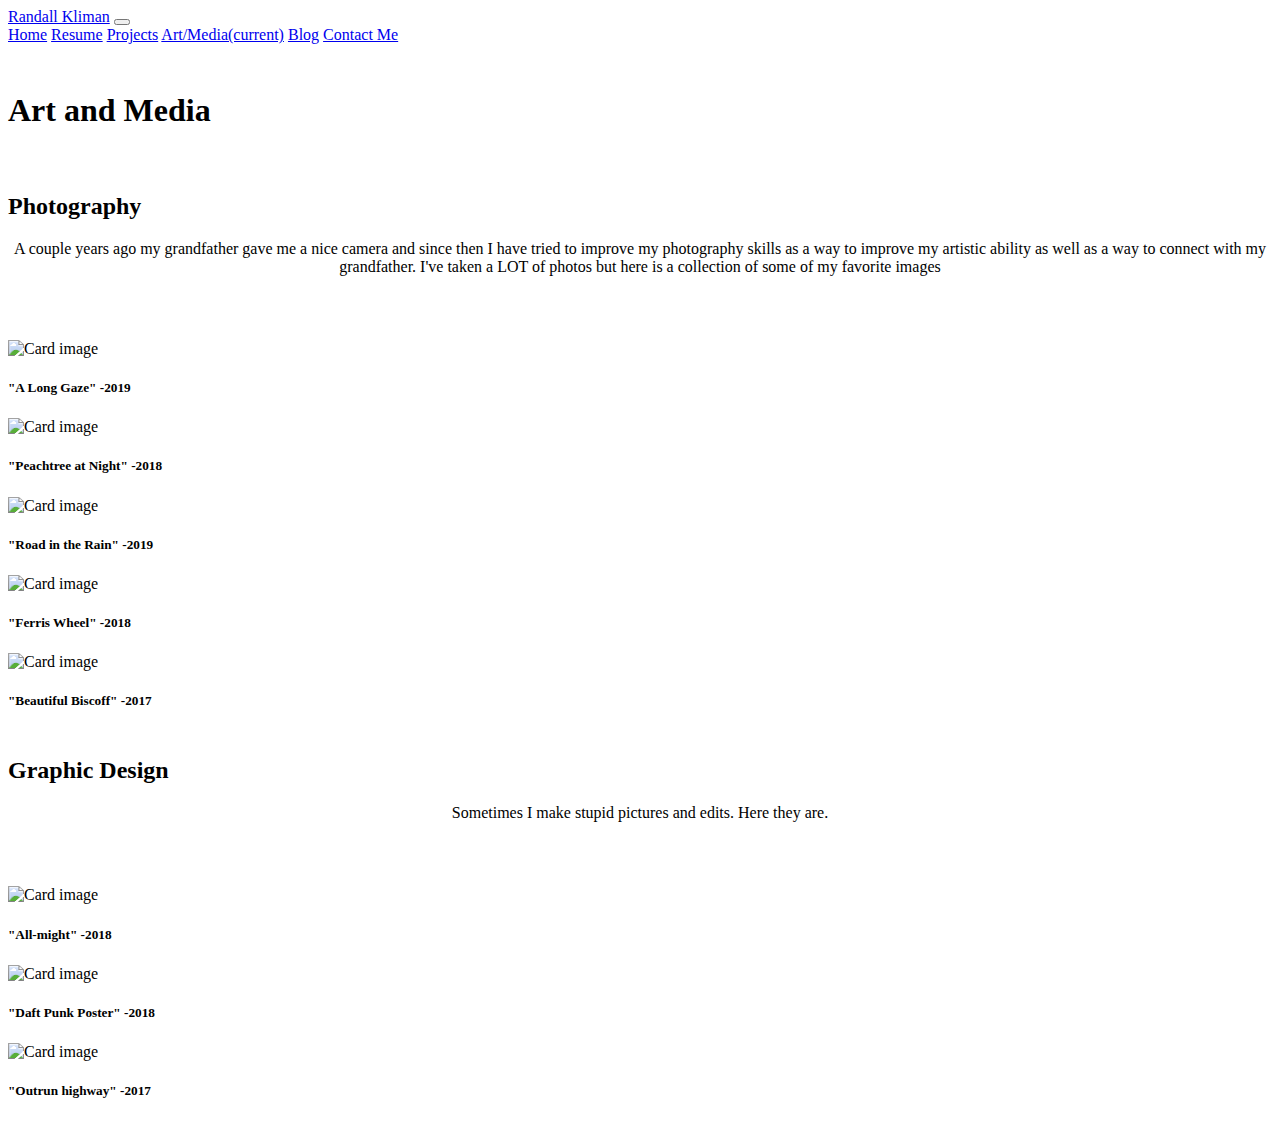
==== media.html @ 9b4ad3f5 "added contact page" ====
<!DOCTYPE html>
<html lang="en">
<head>
  <meta charset="utf-8">
  <meta http-equiv="X-UA-Compatible" content="IE=edge">
  <meta name="viewport" content="width=device-width,intial-scale=1">
  <title>Randall Kliman's Website</title>
  <!-- Adds Bootstrap Styling -->
  <link rel="stylesheet" href="style.css">
  <link rel="stylesheet" href="bootstrap.css">
</head>

<body>
  <!--Navbar, change all if any changes in one -->
  <nav class="navbar navbar-expand-lg navbar-light bg-light">
    <a class="navbar-brand" href="index.html">Randall Kliman</a>
    <button class="navbar-toggler" type="button" data-toggle="collapse" data-target="#navbarNavAltMarkup" aria-controls="navbarNavAltMarkup" aria-expanded="false" aria-label="Toggle navigation">
      <span class="navbar-toggler-icon"></span>
    </button>
    <div class="collapse navbar-collapse" id="navbarNavAltMarkup">
      <div class="navbar-nav">
        <a class="nav-item nav-link" href="index.html">Home</a>
        <a class="nav-item nav-link" href="resume.html">Resume</a>
        <a class="nav-item nav-link" href="projects.html">Projects</a>
        <a class="nav-item nav-link active" href="media.html">Art/Media<span class="sr-only">(current)</span></a>
        <a class="nav-item nav-link" href="blog.html">Blog</a>
        <a class="nav-item nav-link" href="contact.html">Contact Me</a>
      </div>
    </div>
  </nav>

  <div class="container" style="margin-top: 3em; margin-bottom: 4em">
    <h1 class="text-center">Art and Media</h1>
  </div>

  <div class="container" style="margin-top: 3em; margin-bottom: 4em">
    <h2 class="text-center">Photography</h2>
    <p align="center">A couple years ago my grandfather gave me a nice camera and since then I have tried to improve my photography skills as a way to improve my artistic ability as well as a way to connect with my grandfather. I've taken a LOT of photos but here is a collection of some of my favorite images</p>
  </div>

  <div class="card-columns container">
    <div class="card text-center">
      <img class="card-img-top" src="media/Photography/Erin 4.jpeg" alt="Card image">
      <div class="card-body">
        <h5 class="card-title">"A Long Gaze" -2019</h5>
      </div>
    </div>
    <div class="card text-center">
      <img class="card-img-top" src="media/Photography/Nocturnal Peachtree.jpeg" alt="Card image">
      <div class="card-body">
        <h5 class="card-title">"Peachtree at Night" -2018</h5>
      </div>
    </div>
    <div class="card text-center">
      <img class="card-img-top" src="media/Photography/Road in the Rain.jpeg" alt="Card image">
      <div class="card-body">
        <h5 class="card-title">"Road in the Rain" -2019</h5>
      </div>
    </div>
    <div class="card text-center">
      <img class="card-img-top" src="media/Photography/Ferris Wheel.jpeg" alt="Card image">
      <div class="card-body">
        <h5 class="card-title">"Ferris Wheel" -2018</h5>
      </div>
    </div>
    <div class="card text-center">
      <img class="card-img-top" src="media/Photography/Beautiful Biscoff.JPG" alt="Card image">
      <div class="card-body">
        <h5 class="card-title">"Beautiful Biscoff" -2017</h5>
      </div>
    </div>
  </div>

  <div class="container" style="margin-top: 3em; margin-bottom: 4em">
    <h2 class="text-center">Graphic Design</h2>
    <p align="center">Sometimes I make stupid pictures and edits. Here they are.</p>
  </div>

  <div class="card-columns container">
    <div class="card text-center">
      <img class="card-img-top" src="media/Graphic Design/All-might.png" alt="Card image">
      <div class="card-body">
        <h5 class="card-title">"All-might" -2018</h5>
      </div>
    </div>
    <div class="card text-center">
      <img class="card-img-top" src="media/Graphic Design/Daft_punk_poster.png" alt="Card image">
      <div class="card-body">
        <h5 class="card-title">"Daft Punk Poster" -2018</h5>
      </div>
    </div>
    <div class="card text-center">
      <img class="card-img-top" src="media/Graphic Design/outrun-wave-decal-69-420.jpg" alt="Card image">
      <div class="card-body">
        <h5 class="card-title">"Outrun highway" -2017</h5>
      </div>
    </div>
  </div>

  <script src="https://code.jquery.com/jquery-3.3.1.slim.min.js" integrity="sha384-q8i/X+965DzO0rT7abK41JStQIAqVgRVzpbzo5smXKp4YfRvH+8abtTE1Pi6jizo" crossorigin="anonymous"></script>
  <script src="https://cdnjs.cloudflare.com/ajax/libs/popper.js/1.14.7/umd/popper.min.js" integrity="sha384-UO2eT0CpHqdSJQ6hJty5KVphtPhzWj9WO1clHTMGa3JDZwrnQq4sF86dIHNDz0W1" crossorigin="anonymous"></script>
</body>
</html>
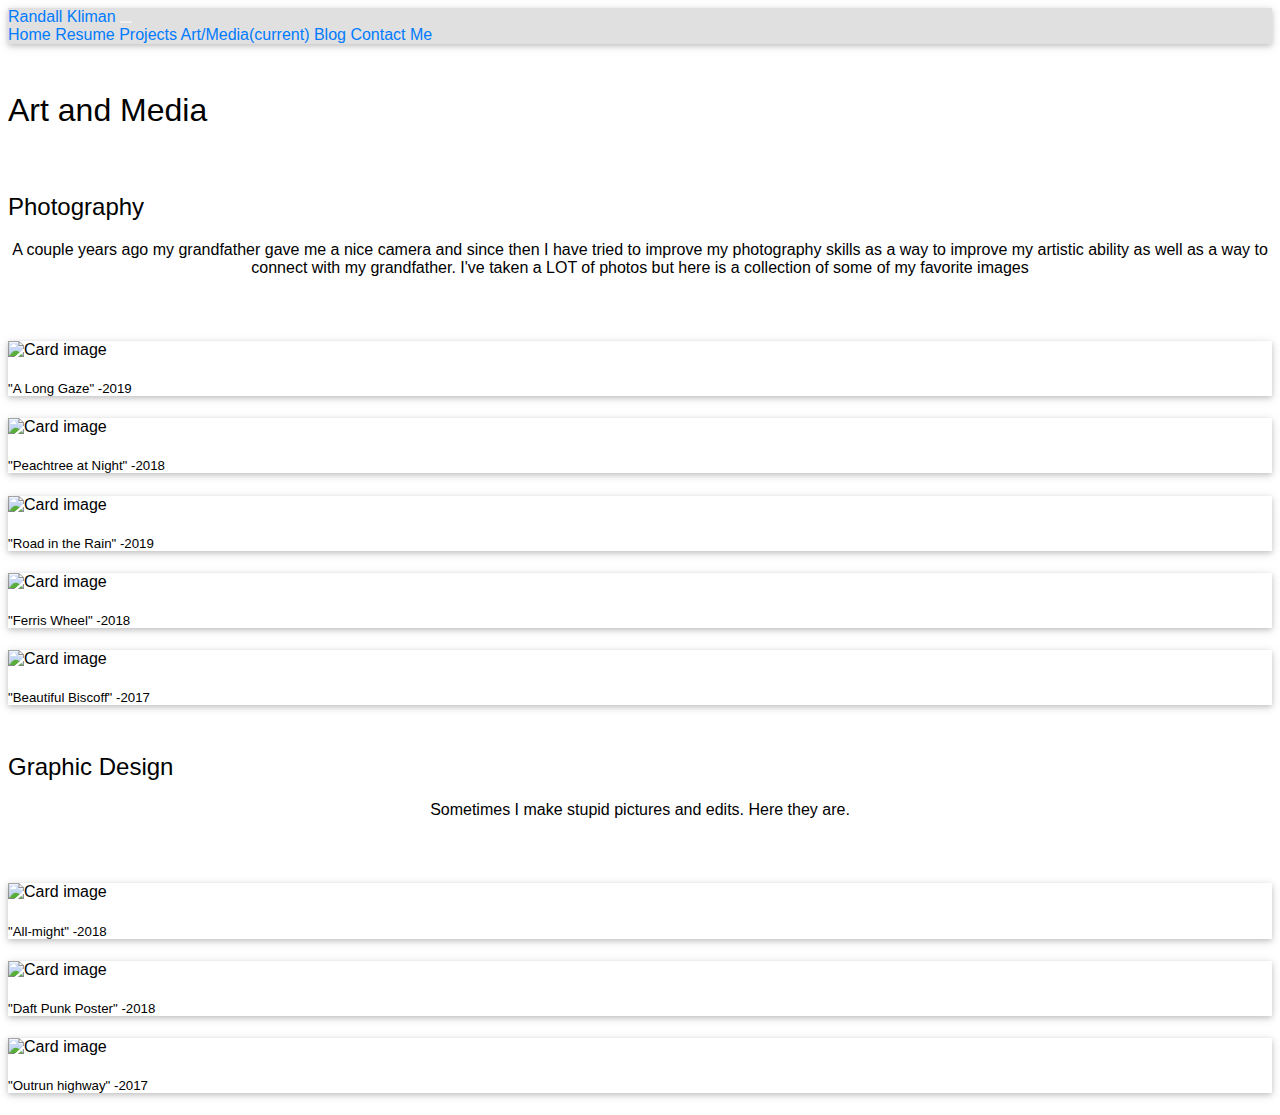
==== commit 56c82b06: "image protection" ====
--- a/media.html
+++ b/media.html
@@ -8,6 +8,7 @@
   <!-- Adds Bootstrap Styling -->
   <link rel="stylesheet" href="style.css">
   <link rel="stylesheet" href="bootstrap.css">
+  <link rel="stylesheet" href="mdb.css">
 </head>
 
 <body>
@@ -46,25 +47,25 @@
       </div>
     </div>
     <div class="card text-center">
-      <img class="card-img-top" src="media/Photography/Nocturnal Peachtree.jpeg" alt="Card image">
+      <img class="card-img-top" src="media/Photography/Nocturnal Peachtree.jpeg" alt="Card image" onContextMenu="return false;">
       <div class="card-body">
         <h5 class="card-title">"Peachtree at Night" -2018</h5>
       </div>
     </div>
     <div class="card text-center">
-      <img class="card-img-top" src="media/Photography/Road in the Rain.jpeg" alt="Card image">
+      <img class="card-img-top" src="media/Photography/Road in the Rain.jpeg" alt="Card image" onContextMenu="return false;">
       <div class="card-body">
         <h5 class="card-title">"Road in the Rain" -2019</h5>
       </div>
     </div>
     <div class="card text-center">
-      <img class="card-img-top" src="media/Photography/Ferris Wheel.jpeg" alt="Card image">
+      <img class="card-img-top" src="media/Photography/Ferris Wheel.jpeg" alt="Card image" onContextMenu="return false;">
       <div class="card-body">
         <h5 class="card-title">"Ferris Wheel" -2018</h5>
       </div>
     </div>
     <div class="card text-center">
-      <img class="card-img-top" src="media/Photography/Beautiful Biscoff.JPG" alt="Card image">
+      <img class="card-img-top" src="media/Photography/Beautiful Biscoff.JPG" alt="Card image" onContextMenu="return false;">
       <div class="card-body">
         <h5 class="card-title">"Beautiful Biscoff" -2017</h5>
       </div>
@@ -78,19 +79,19 @@
 
   <div class="card-columns container">
     <div class="card text-center">
-      <img class="card-img-top" src="media/Graphic Design/All-might.png" alt="Card image">
+      <img class="card-img-top" src="media/Graphic Design/All-might.png" alt="Card image" onContextMenu="return false;">
       <div class="card-body">
         <h5 class="card-title">"All-might" -2018</h5>
       </div>
     </div>
     <div class="card text-center">
-      <img class="card-img-top" src="media/Graphic Design/Daft_punk_poster.png" alt="Card image">
+      <img class="card-img-top" src="media/Graphic Design/Daft_punk_poster.png" alt="Card image" onContextMenu="return false;">
       <div class="card-body">
         <h5 class="card-title">"Daft Punk Poster" -2018</h5>
       </div>
     </div>
     <div class="card text-center">
-      <img class="card-img-top" src="media/Graphic Design/outrun-wave-decal-69-420.jpg" alt="Card image">
+      <img class="card-img-top" src="media/Graphic Design/outrun-wave-decal-69-420.jpg" alt="Card image" onContextMenu="return false;">
       <div class="card-body">
         <h5 class="card-title">"Outrun highway" -2017</h5>
       </div>
@@ -99,5 +100,7 @@
 
   <script src="https://code.jquery.com/jquery-3.3.1.slim.min.js" integrity="sha384-q8i/X+965DzO0rT7abK41JStQIAqVgRVzpbzo5smXKp4YfRvH+8abtTE1Pi6jizo" crossorigin="anonymous"></script>
   <script src="https://cdnjs.cloudflare.com/ajax/libs/popper.js/1.14.7/umd/popper.min.js" integrity="sha384-UO2eT0CpHqdSJQ6hJty5KVphtPhzWj9WO1clHTMGa3JDZwrnQq4sF86dIHNDz0W1" crossorigin="anonymous"></script>
+  <script src="bootstrap.js"></script>
+  <script src="mdb.js"></script>
 </body>
 </html>
